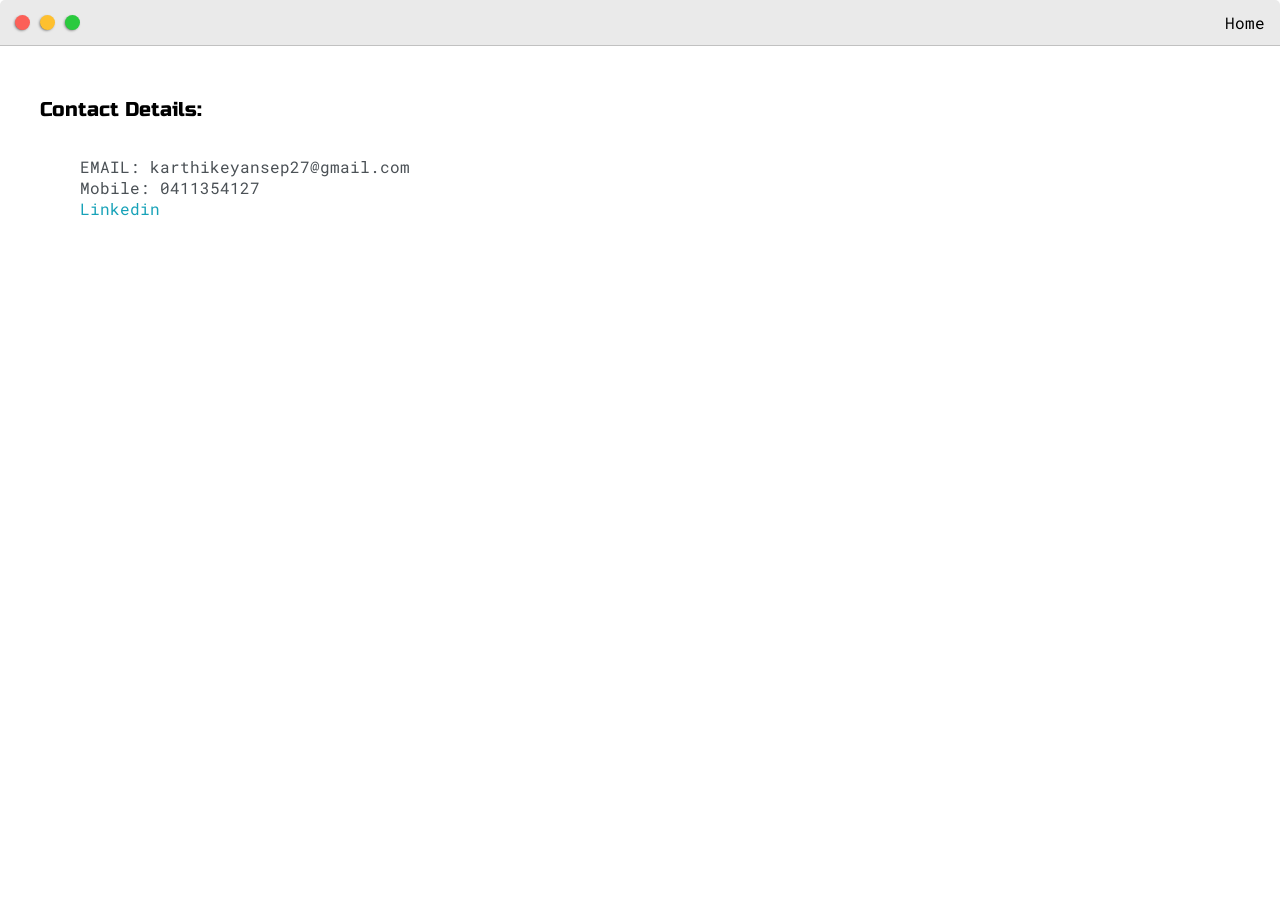
==== contact.html @ e1808ea1 "initial commit" ====
<!DOCTYPE html>
<html lang="en">
  <head>
    <meta charset="UTF-8" />
    <meta name="viewport" content="width=device-width, initial-scale=1.0" />
    <title>Project-One</title>
    <link
      href="https://fonts.googleapis.com/css2?family=Russo+One&display=swap"
      rel="stylesheet"
    />
    <link
      href="https://fonts.googleapis.com/css2?family=Roboto+Mono:wght@500&family=Russo+One&display=swap"
      rel="stylesheet"
    />
    <link rel="stylesheet" href="css/style.css" />
  </head>
  <body>
    <div class="nav-wrapper">
      <div class="dots-wrapper">
        <div id="dot-1" class="browser-dot"> </div>
        <div id="dot-2" class="browser-dot"></div>
        <div id="dot-3" class="browser-dot"></div>
      </div>
      <ul id="navigation">
<li><a href="index.html">Home</a></li>
</ul>

      </div>
      <div class="main-container">
    		<br>
        <h5>Contact Details:</h5>
        <ul>
          <li>EMAIL: karthikeyansep27@gmail.com</li>
          <li>Mobile: 0411354127</li>
          <li>
          <a target="_blank" href="https://www.linkedin.com/in/karthikeyan-sekar/
">Linkedin</a>
</li>
        </ul>

    	</div>

    </body>
    </html>
---- css/style.css ----
:root{
	--mainColor:#eaeaea;
	--secondaryColor:#fff;

	--borderColor:#c1c1c1;

	--mainText:black;
	--secondaryText:#4b5156;

	--themeDotBorder:#24292e;

	--previewBg:rgb(251, 249, 243, 0.8);
	--previewShadow:#f0ead6;


	--buttonColor:black;


}


html, body{
	padding: 0;
	margin: 0;
	scroll-behavior: smooth;
}

body *{
	transition: 0.3s;
}


h1, h2, h3, h4, h5, h6, strong{
	color: var(--mainText);
	font-family: 'Russo One', sans-serif;
	font-weight: 500;
}

p, li, span, label, input, textarea{
	color: var(--secondaryText);
	font-family: 'Roboto Mono', monospace;
}

a{
	text-decoration: none;
	color:#17a2b8;
}

ul{
	list-style: none;
}

h1 { font-size: 56px;}
h2 { font-size: 36px;}
h3 { font-size: 28px;}
h4 { font-size: 24px;}
h5 { font-size: 20px;}
h6 { font-size: 16px;}


.s1{
	background-color: var(--mainColor);
	border-bottom:1px solid var(--borderColor);
	overflow:auto;
}

.s2{
	background-color: var(--secondaryColor);
	border-bottom:1px solid var(--borderColor);
	overflow:auto;
}




.main-container{
	width: 1200px;
	margin: 0 auto;
}


.greeting-wrapper{
	display: grid;
	text-align: center;
	align-content: center;
	min-height: 10em;

}

.intro-wrapper{
	background-color: var(--secondaryColor);
	border:1px solid var(--borderColor);
	border-radius:5px 5px 0 0;


	-webkit-box-shadow: -1px 1px 3px -1px rgba(0,0,0,0.75);
	-moz-box-shadow: -1px 1px 3px -1px rgba(0,0,0,0.75);
	box-shadow: -1px 1px 3px -1px rgba(0,0,0,0.75);

	display: grid;
	grid-template-columns: 1fr 1fr;
	grid-template-areas:
		'nav-wrapper nav-wrapper'
		'left-column right-column'
	;
}


.nav-wrapper{
	border-radius:5px 5px 0 0;
	grid-area:nav-wrapper;
	border-bottom: 1px solid var(--borderColor);
	display: flex;
	justify-content: space-between;
	align-items: center;
	background-color: var(--mainColor);
}

#navigation a{
	color:var(--mainText);
}


#navigation{
	margin:0;
	padding: 10px;
}

#navigation li{
	display: inline-block;
	margin-right: 5px;
	margin-left:5px;
}

.dots-wrapper{
	display: flex;
	padding: 10px;
}

#dot-1{
	background-color:  #FC6058;
}

#dot-2{
	background-color:  #FEC02F;
}

#dot-3{
	background-color:  #2ACA3E;
}

.browser-dot{
	background-color: black;
	height: 15px;
	width: 15px;
	border-radius: 50%;
	margin: 5px;

	-webkit-box-shadow: -1px 1px 3px -1px rgba(0,0,0,0.75);
	-moz-box-shadow: -1px 1px 3px -1px rgba(0,0,0,0.75);
	box-shadow: -1px 1px 3px -1px rgba(0,0,0,0.75);

}


.left-column{
	grid-area: left-column;
	padding-top:50px;
	padding-bottom: 50px;
}

#profile_pic{
	display: block;
	margin:0 auto;

	height: 200px;
	width: 200px;
	object-fit: cover;
	border:2px solid var(--borderColor);
}


#theme-options-wrapper{
	display: flex;
	justify-content: center;
}

.theme-dot{
	height: 30px;
	width: 30px;
	background-color: black;
	border-radius: 50%;

	margin: 5px;
	border:2px solid var(--themeDotBorder);

	-webkit-box-shadow: -1px 1px 3px -1px rgba(0,0,0,0.75);
	-moz-box-shadow: -1px 1px 3px -1px rgba(0,0,0,0.75);
	box-shadow: -1px 1px 3px -1px rgba(0,0,0,0.75);

	cursor: pointer;
}


.theme-dot:hover{
	border-width: 5px;
}


#light-mode{
	background-color: #fff;
}

#blue-mode{
	background-color: #192734;
}

#green-mode{
	background-color: #78866b;
}

#purple-mode{
	background-color: #7E4C74;
}

#settings-note{
	font-size: 12px;
	font-style: italic;
	text-align: center;
}

.right-column{
	grid-area: right-column;
	display: grid;
	align-content: center;

	padding-top: 50px;
	padding-bottom: 50px;
}


#preview-shadow{
	background-color: var(--previewShadow);
	max-width: 300px;
	height: 180px;
	padding-left: 30px;
	padding-top: 30px;
}

#preview{
	width: 300px;
	border:1.5px solid #17a2b8;
	background-color: var(--previewBg);
	padding:15px;
	position: relative;
}

.corner{
	width:7px;
	height: 7px;
	border-radius: 50%;
	border:1.5px solid #17a2b8;
	background-color: #fff;
	position: absolute;
}

#corner-tl{
	top:-5px;
	left: -5px
}

#corner-tr{
	top:-5px;
	right: -5px
}


#corner-br{
	bottom:-5px;
	right: -5px
}


#corner-bl{
	bottom:-5px;
	left: -5px
}

.about-wrapper{
	display: grid;
	grid-template-columns: repeat(auto-fit, minmax(320px, 1fr));
	padding-bottom: 50px;
	padding-top: 50px;
	gap:100px;
}


#skills{
	display: flex;
	justify-content: space-evenly;
	background-color: var(--previewShadow);
}

.social-links{
	display: grid;
	align-content: center;
	text-align: center;
}

#social_img{
	width: 100%;
}


.post-wrapper{
	display: grid;
	grid-template-columns: repeat(auto-fit, 320px);
	gap:20px;
	justify-content: center;
	padding-bottom: 50px;
}

.post{
	border:1px solid var(--borderColor);
	-webkit-box-shadow: -2px 7px 21px -9px rgba(0,0,0,0.75);
	-moz-box-shadow: -2px 7px 21px -9px rgba(0,0,0,0.75);
	box-shadow: -2px 7px 21px -9px rgba(0,0,0,0.75);
}

.thumbnail{
	display: block;
	width: 100%;
	height:180px;
	object-fit: cover;
}

.post-preview{
	background-color: #fff;
	padding:15px;
}

.post-title{
	color:black;
	margin: 0;
}

.post-intro{
	color:#4b5156;
	font-size: 14px;
}


#contact-form{
	display: block;
	max-width: 600px;
	margin: 0 auto;
	border: 1px solid var(--borderColor);
	padding: 15px;
	border-radius: 5px;
	background-color: var(--mainColor);
	margin-bottom: 50px;

}

#contact-form label{
	line-height: 2.7em;
}

#contact-form textarea{
	min-height: 100px;
	font-size: 14px;
}

#project_pic{
	display: grid;
	align-content: center;
	text-align: center;
}

#project_img{
	width: 100%;
}

.input-field{
	width: 100%;
	padding-top: 10px;
	padding-bottom:10px;
	background-color: var(--secondaryColor);
	border-radius: 5px;
	border:1px solid var(--borderColor);
	font-size: 14px;
}


#submit-btn{
	margin-top: 10px;
	width: 100%;
	padding-top: 10px;
	padding-bottom:10px;
	color: #fff;
	background-color: var(--buttonColor);
	border:none;
}


@media screen and (max-width: 1200px){
	.main-container{
		width: 95%;
	}
}

@media screen and (max-width: 800px){
	.intro-wrapper{
		grid-template-columns: 1fr;
		grid-template-areas:
			'nav-wrapper'
			'left-column'
			'right-column'
		;
	}

	.right-column{
		justify-content: center;
	}

}

@media screen and (max-width: 400px){
	#preview-shadow{
		max-width: 280px;
		height: 180px;
		padding-left: 10px;
		padding-top: 10px;
	}

	#preview{
		width: 280px;

	}

}
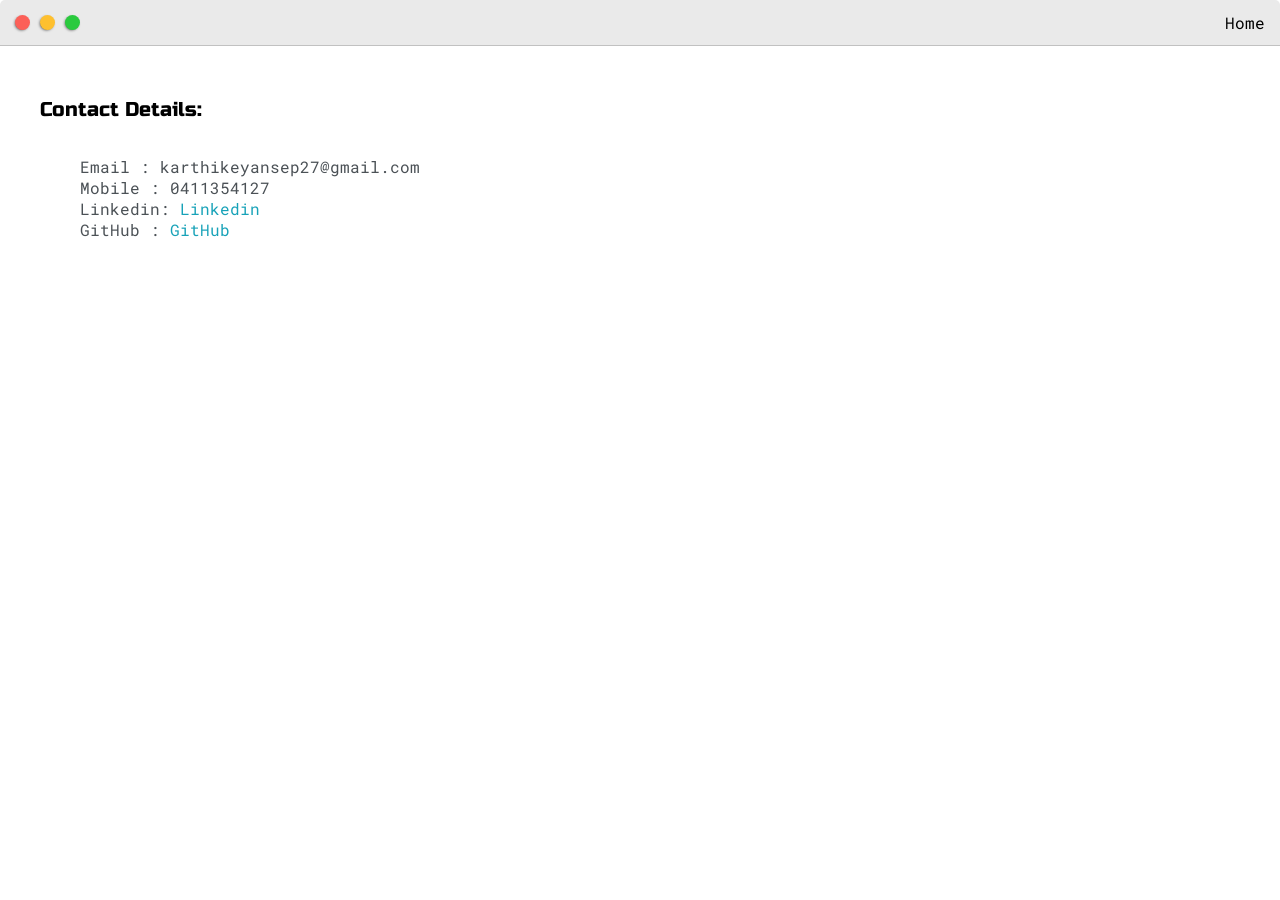
==== commit 9798c852: "Updated project pages" ====
--- a/contact.html
+++ b/contact.html
@@ -30,11 +30,15 @@
     		<br>
         <h5>Contact Details:</h5>
         <ul>
-          <li>EMAIL: karthikeyansep27@gmail.com</li>
-          <li>Mobile: 0411354127</li>
-          <li>
+          <li>Email   : karthikeyansep27@gmail.com</li>
+          <li>Mobile : 0411354127</li>
+          <li>Linkedin:
           <a target="_blank" href="https://www.linkedin.com/in/karthikeyan-sekar/
 ">Linkedin</a>
+</li>
+<li>GitHub  :
+<a target="_blank" href="https://github.com/karthikeyansekar-sydney
+">GitHub</a>
 </li>
         </ul>
 
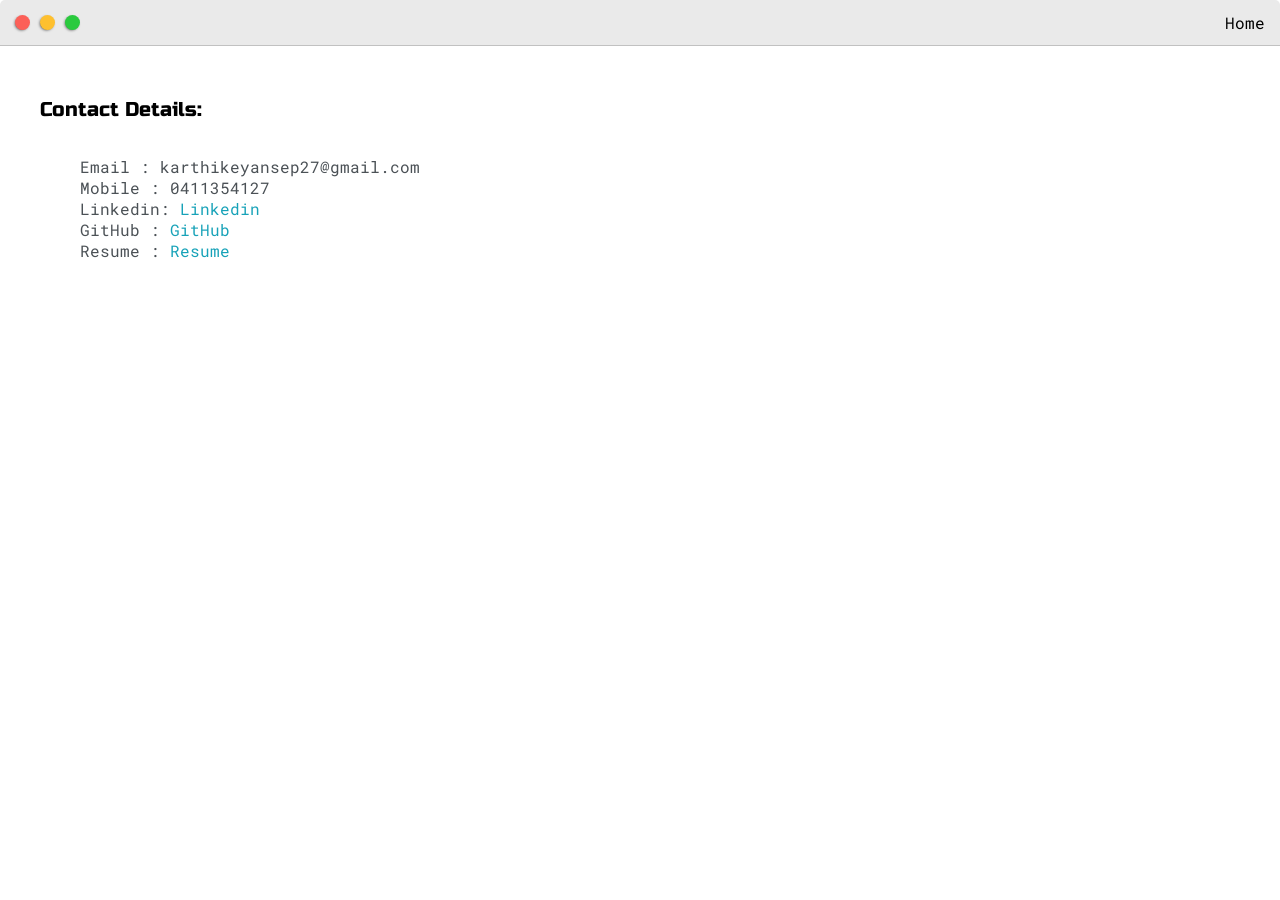
==== commit bd9a16c5: "Resume changes" ====
--- a/contact.html
+++ b/contact.html
@@ -22,7 +22,7 @@
         <div id="dot-3" class="browser-dot"></div>
       </div>
       <ul id="navigation">
-<li><a href="index.html">Home</a></li>
+<li><a href="home.html">Home</a></li>
 </ul>
 
       </div>
@@ -39,6 +39,9 @@
 <li>GitHub  :
 <a target="_blank" href="https://github.com/karthikeyansekar-sydney
 ">GitHub</a>
+<li>Resume  :
+<a <a target="_blank" href="karthikeyan-sekar_juniorSoftwareEngineer.pdf
+">Resume</a>
 </li>
         </ul>
 
--- a/css/style.css
+++ b/css/style.css
@@ -70,7 +70,15 @@
 	overflow:auto;
 }
 
-
+#profile_pic:hover {
+    position:relative;
+    top:-25px;
+    left:-35px;
+    width:350px;
+    height:auto;
+    display:block;
+    z-index:999;
+}
 
 
 .main-container{
@@ -299,6 +307,9 @@
 	display: flex;
 	justify-content: space-evenly;
 	background-color: var(--previewShadow);
+	-webkit-box-shadow: -2px 7px 21px -9px rgba(0,0,0,0.75);
+	-moz-box-shadow: -2px 7px 21px -9px rgba(0,0,0,0.75);
+	box-shadow: -2px 7px 21px -9px rgba(0,0,0,0.75);
 }
 
 .social-links{
@@ -314,7 +325,7 @@
 
 .post-wrapper{
 	display: grid;
-	grid-template-columns: repeat(auto-fit, 320px);
+	grid-template-columns: repeat(auto-fit, 750px);
 	gap:20px;
 	justify-content: center;
 	padding-bottom: 50px;
@@ -330,7 +341,7 @@
 .thumbnail{
 	display: block;
 	width: 100%;
-	height:180px;
+	height:300px;
 	object-fit: cover;
 }
 
@@ -402,6 +413,10 @@
 	border:none;
 }
 
+.decor {
+		padding:15px;
+		margin:10px;
+}
 
 @media screen and (max-width: 1200px){
 	.main-container{
@@ -435,7 +450,6 @@
 
 	#preview{
 		width: 280px;
-
 	}
 
 }
